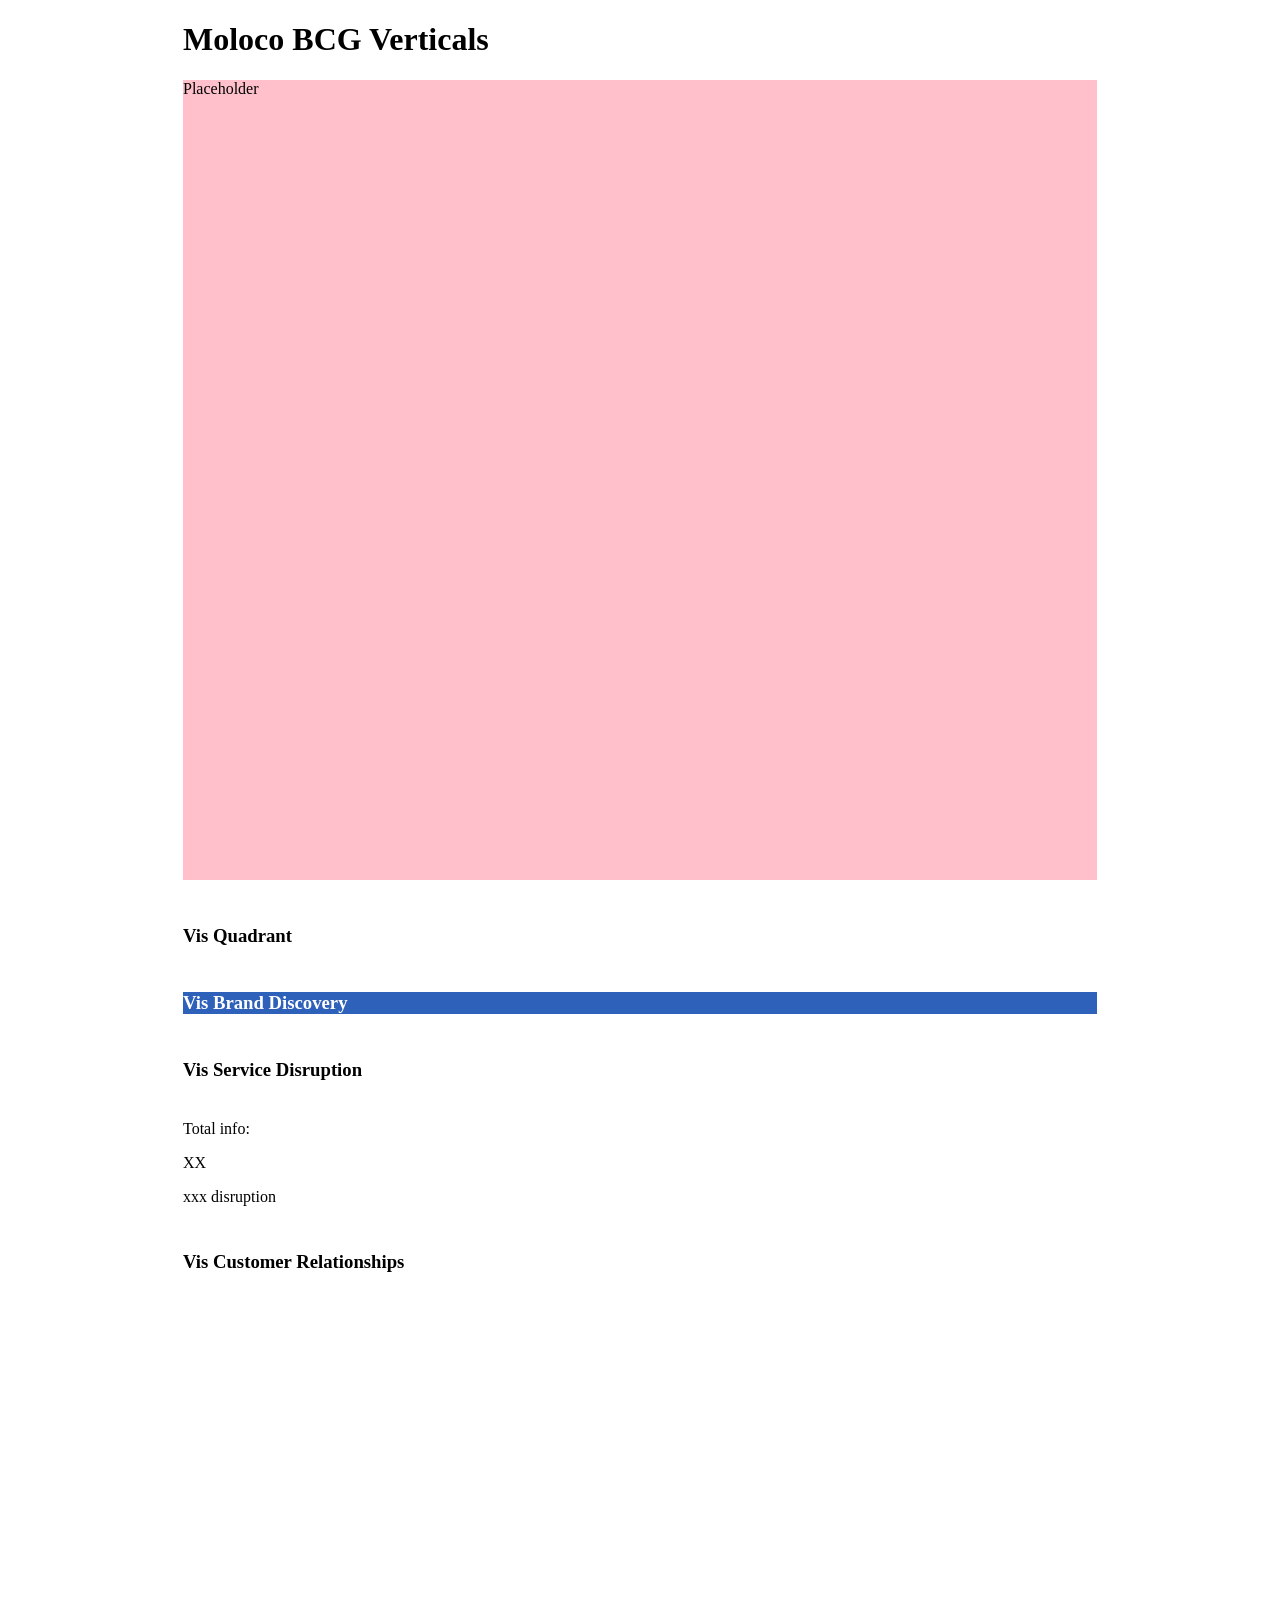
==== index-retailecommerce.html @ b9a1eaa8 "Improved quadrant chart for other verticals" ====
<!doctype html>
<html lang="en">
  <head>
    <meta charset="UTF-8" />
    <meta name="viewport" content="width=device-width, initial-scale=1.0" />
    <link
      rel="icon"
      type="image/x-icon"
      href="https://cdn.prod.website-files.com/6237fca0466ffd9274a1dbdd/6837ad870bcfe07db2c6fd46_Moloco-Favicon.png"
    />

    <link rel="preconnect" href="https://fonts.googleapis.com" />
    <link rel="preconnect" href="https://fonts.gstatic.com" crossorigin />
    <link
      href="https://fonts.googleapis.com/css2?family=Montserrat:ital,wght@0,100..900;1,100..900&family=Space+Grotesk:wght@300..700&display=swap"
      rel="stylesheet"
    />

    <title>Moloco BCG Verticals</title>

    <link
      href="https://cdn.prod.website-files.com/6840aa0a8618d62fc45c880b/css/moloco-dev-fe1ad8f7cd7b0044412719ec9624.shared.f58cd39f7.min.css"
      rel="stylesheet"
      type="text/css"
    />
    <link rel="stylesheet" href="./style.css" />
    <style>
      :root {
        --black: black;
        --font: Montserrat, sans-serif;
        --blue-dark: #000a73;
        --h1: 2.8rem;
        --h2: 2.7rem;
        --letter-spacing: -1px;
        --h3: 1.5rem;
        --h4: 1.2rem;
        --h5: 1rem;
        --h6: 0.8rem;
        --paragraph: 1rem;
        --quote: 1.35rem;
        --blue-medium: #3381f3;
        --white: white;
        --purple: #876aff;
        --yellow-medium: #f8d549;
        --gray-20: #ecedee;
        --black-opaque-shadow: #0000004d;
        --partner-tooltip: #0000004d;
        --gray-50: grey;
        --yellow-dark: #f1b13f;
        --blue: #2b24f5;
        --soft-blue: #d8e8f6;
        --blue-light: #b5d6f14f;
        --paragraph-small: 0.875rem;
        --shadow: #00000012;
        --gray-light: #f5f5f6;
        --dark-opaque: #0009;
        --purple-button-hover: #9b29e8;
        --pink: #b761f2;
        --bright-blue: #05caff;
        --large-h1: 4rem;
        --quote-2: 1.5rem;
        --transparent: #fff0;
        --paragraph-large: var(--h4);
        --navy: #050348;
        --teal: #60e2b7;
        --blurple: #532aff;
        --blue-2: #0280fb;
        --blue-2-hover: #4ea8ff;
        --p2: 1.1rem;
        --moloco-blue: var(--gray-50);
      }
      div.vis-container {
        margin-top: 20px;
        margin-bottom: 20px;
      }
      svg {
        display: block;
      }

      h3 {
        margin-top: 45px;
        margin-bottom: 5px;
      }
      .site-container {
        width: 914px; /*874px;*/
        margin: 0 auto;
        padding: 0 20px;
        background-color: #fff;

        @media (max-width: 768px) {
          width: 100%;
        }
      }
      .service-disruption-container {
        border: 1px solid black;
        margin-bottom: 20px;
      }
    </style>
    <script>
      window.customChartsConfig = {
        vertical: "Retail & Ecommerce",
      };
    </script>
    <link rel="preconnect" href="https://fonts.googleapis.com" />
    <link rel="preconnect" href="https://fonts.gstatic.com" crossorigin />
    <link
      href="https://fonts.googleapis.com/css2?family=MuseoModerno:ital,wght@0,100..900;1,100..900&display=swap"
      rel="stylesheet"
    />
  </head>
  <body>
    <div class="site-container">
      <h1>Moloco BCG Verticals</h1>
      <div style="background-color: pink; height: 800px">
        <p>Placeholder</p>
      </div>
      <div>
        <h3>Vis Quadrant</h3>
        <div id="vis-quadrant"></div>
      </div>
      <div style="background-color: #2e61ba">
        <h3 style="color: white">Vis Brand Discovery</h3>
        <div id="vis-brand-discovery"></div>
      </div>
      <div>
        <h3>Vis Service Disruption</h3>
        <div id="vis-service-disruption-disintermediation"></div>
        <div id="vis-service-disruption-data-standardization"></div>
        <div id="vis-service-disruption-regulatory-shield"></div>
        <br />
        <div class="ps-service-disruption_total-data">
          <p>Total info:</p>
          <p id="vis-service-disruption-total-score">XX</p>
          <p id="vis-service-disruption-total-label">xxx disruption</p>
        </div>
      </div>
      <div>
        <h3>Vis Customer Relationships</h3>
        <div
          id="vis-customer-relationship-acquisition-strength"
          style="width: 352px; height: 160px; margin-bottom: 10px"
        ></div>
        <div
          id="vis-customer-relationship-sustained-loyalty"
          style="width: 352px; height: 160px; margin-bottom: 10px"
        ></div>
        <div
          id="vis-customer-relationship-platform-engagement-depth"
          style="width: 352px; height: 160px; margin-bottom: 10px"
        ></div>
      </div>
    </div>

    <script type="module" src="./script.js"></script>
  </body>
</html>
---- style.css ----
.vis-hidden {
  opacity: 0;
}
.vis-highlight-quadrant {
  opacity: 1;
  animation: pop-quadrant 0.8s ease-in-out;
}
.vis-highlight-ban {
  opacity: 1;
  animation: pop-ban 1s ease-in-out;
}
.vis-highlight-circles {
  opacity: 1;
  animation: pop-circles 1s ease-in-out;
}

@keyframes pop-quadrant {
  0% {
    transform: scale(0);
  }
  50% {
    transform: scale(1.075);
  }
  100% {
    transform: scale(1);
  }
}
@keyframes pop-ban {
  0% {
    transform: scale(0);
  }
  50% {
    transform: scale(1.015);
  }
  100% {
    transform: scale(1);
  }
}
@keyframes pop-circles {
  0% {
    transform: scale(0);
  }
  50% {
    transform: scale(1.1);
  }
  100% {
    transform: scale(1);
  }
}

#vis-quadrant {
  .verticals .vertical {
    transition: opacity 0.3s ease-in-out;
  }
}

#vis-brand-discovery {
  max-width: 788px;

  .ban {
    font-family: MuseoModerno;
    font-size: 96px;
    font-style: normal;
    font-weight: 500;
    line-height: 119.965%; /* 115.167px */
    margin: 0;
  }
  .ban-label {
    color: var(--White, #fff);
    font-family: Montserrat;
    font-size: 14px;
    font-style: normal;
    font-weight: 400;
    line-height: 119.965%; /* 16.795px */
    margin: 0;
  }

  .annotations {
    .annotation-label {
      fill: var(--White, #fff);

      /* Chart text & annotations */
      font-family: Montserrat;
      font-size: 14px;
      font-style: normal;
      font-weight: 500;
      line-height: 119.965%; /* 16.795px */
    }
    .annotation-value {
      font-family: MuseoModerno;
      font-size: 24px;
      font-style: normal;
      font-weight: 700;
      line-height: 119.965%; /* 28.792px */
    }
  }
}

.service-disruption-container {
  display: flex;
  /* align-items: center; */
  gap: 4px;

  .service-disruption-number {
    /* when max number is 10, to achieve alignment of circles */
    /* flex-basis: 110px; */
    flex-basis: 70px;

    color: var(--Black, #04033a);
    leading-trim: both;
    text-edge: cap;
    font-family: MuseoModerno;
    font-size: 96px;
    font-style: normal;
    font-weight: 500;
    line-height: 119.965%; /* 115.167px */
    transition: opacity 0.3s ease-in-out;

    @media (max-width: 768px) {
      font-size: 72px;
      flex-basis: 50px;
    }
  }

  svg {
    overflow: visible;
    margin-top: 3px;
    @media (max-width: 768px) {
      margin-top: 0;
    }
  }

  .avg-text {
    color: #9494aa;
    text-align: center;

    font-family: Montserrat;
    font-size: 14px;
    font-style: normal;
    font-weight: 500;
    line-height: 119.965%; /* 16.795px */
    opacity: 0.5;

    @media (max-width: 768px) {
      font-size: 12px;
    }
  }
  .avg-line {
    mix-blend-mode: multiply;
  }
}

.customer-relationships-container {
  svg {
    overflow: visible;
  }
  .data-circle {
    transition: opacity 0.3s ease-out;
  }

  .axis-line {
    stroke: var(--Black, #04033a);
    mix-blend-mode: multiply;
    opacity: 0.4;
  }
  .axis-text {
    color: var(--Black, #04033a);
    mix-blend-mode: multiply;
    opacity: 0.4;
    font-family: Montserrat;
    font-size: 14px;
    font-style: normal;
    font-weight: 500;
    line-height: 119.965%; /* 16.795px */
  }
  .ban {
    fill: var(--Black, #04033a);
    transition: opacity 0.3s ease-out;

    font-family: MuseoModerno;
    font-size: 96px;
    font-style: normal;
    font-weight: 500;
    line-height: 119.965%; /* 115.167px */
    transition: opacity 0.3s ease-in-out;

    @media (max-width: 768px) {
      font-size: 72px;
    }
  }

  .average-label {
    fill: #9494aa;
    mix-blend-mode: multiply;

    font-family: Montserrat;
    font-size: 14px;
    font-style: normal;
    font-weight: 500;
    line-height: 119.965%; /* 16.795px */
  }
}
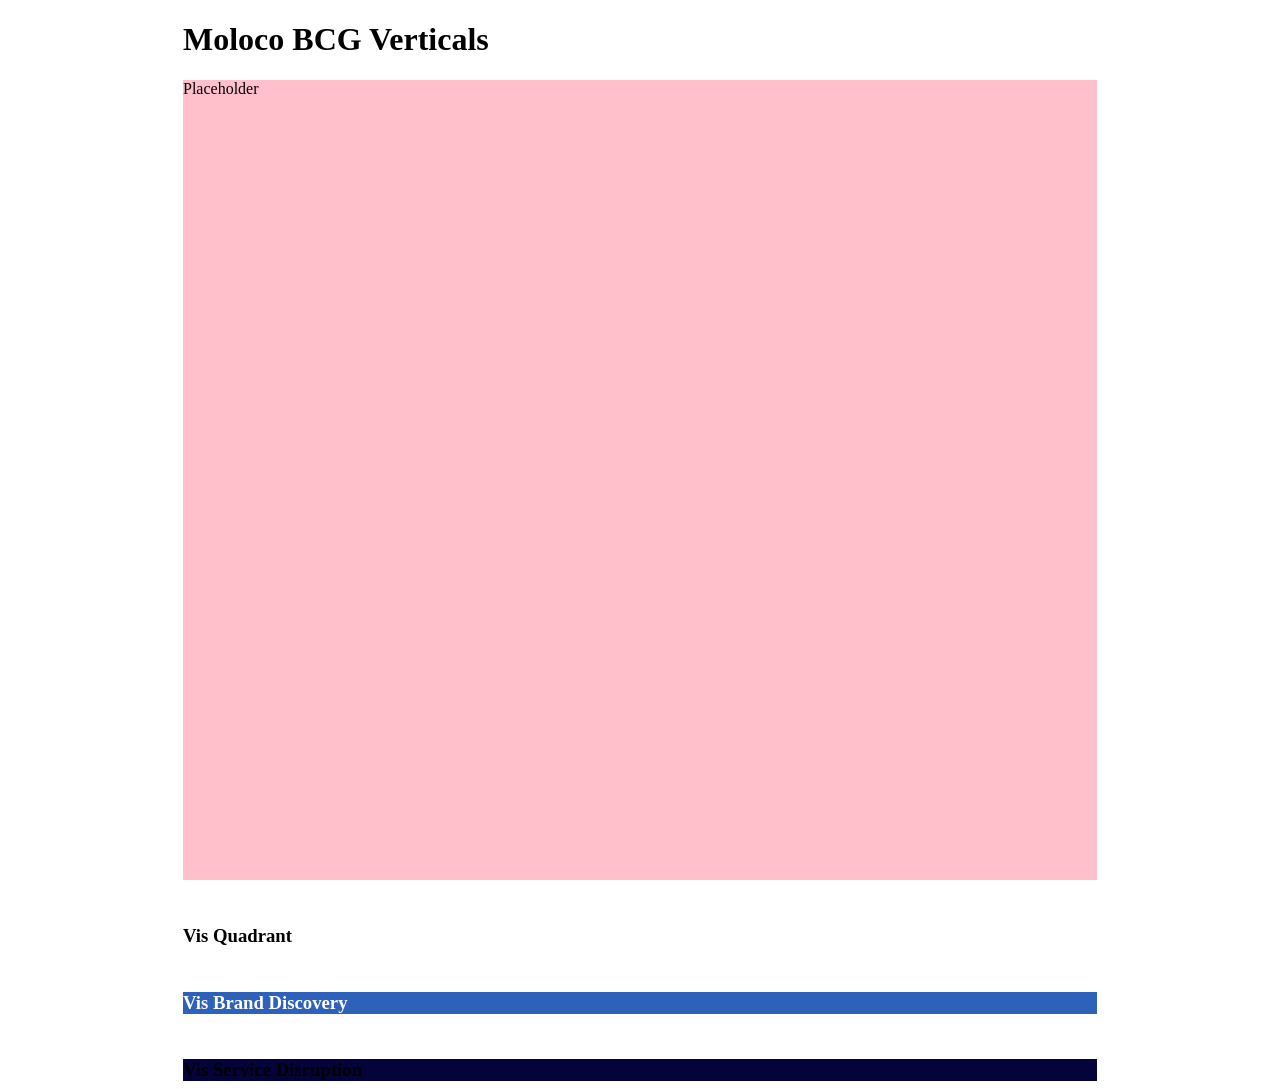
==== commit 6be99349: "Adjusted unit chart to work with partial circles" ====
--- a/index-retailecommerce.html
+++ b/index-retailecommerce.html
@@ -122,9 +122,10 @@
         <h3 style="color: white">Vis Brand Discovery</h3>
         <div id="vis-brand-discovery"></div>
       </div>
-      <div>
+      <div style="background-color: #04033a">
         <h3>Vis Service Disruption</h3>
-        <div id="vis-service-disruption-disintermediation"></div>
+        <div id="vis-service-disruption-total-vis"></div>
+        <!-- <div id="vis-service-disruption-disintermediation"></div>
         <div id="vis-service-disruption-data-standardization"></div>
         <div id="vis-service-disruption-regulatory-shield"></div>
         <br />
@@ -132,9 +133,9 @@
           <p>Total info:</p>
           <p id="vis-service-disruption-total-score">XX</p>
           <p id="vis-service-disruption-total-label">xxx disruption</p>
-        </div>
+        </div> -->
       </div>
-      <div>
+      <!-- <div>
         <h3>Vis Customer Relationships</h3>
         <div
           id="vis-customer-relationship-acquisition-strength"
@@ -148,7 +149,7 @@
           id="vis-customer-relationship-platform-engagement-depth"
           style="width: 352px; height: 160px; margin-bottom: 10px"
         ></div>
-      </div>
+      </div> -->
     </div>
 
     <script type="module" src="./script.js"></script>
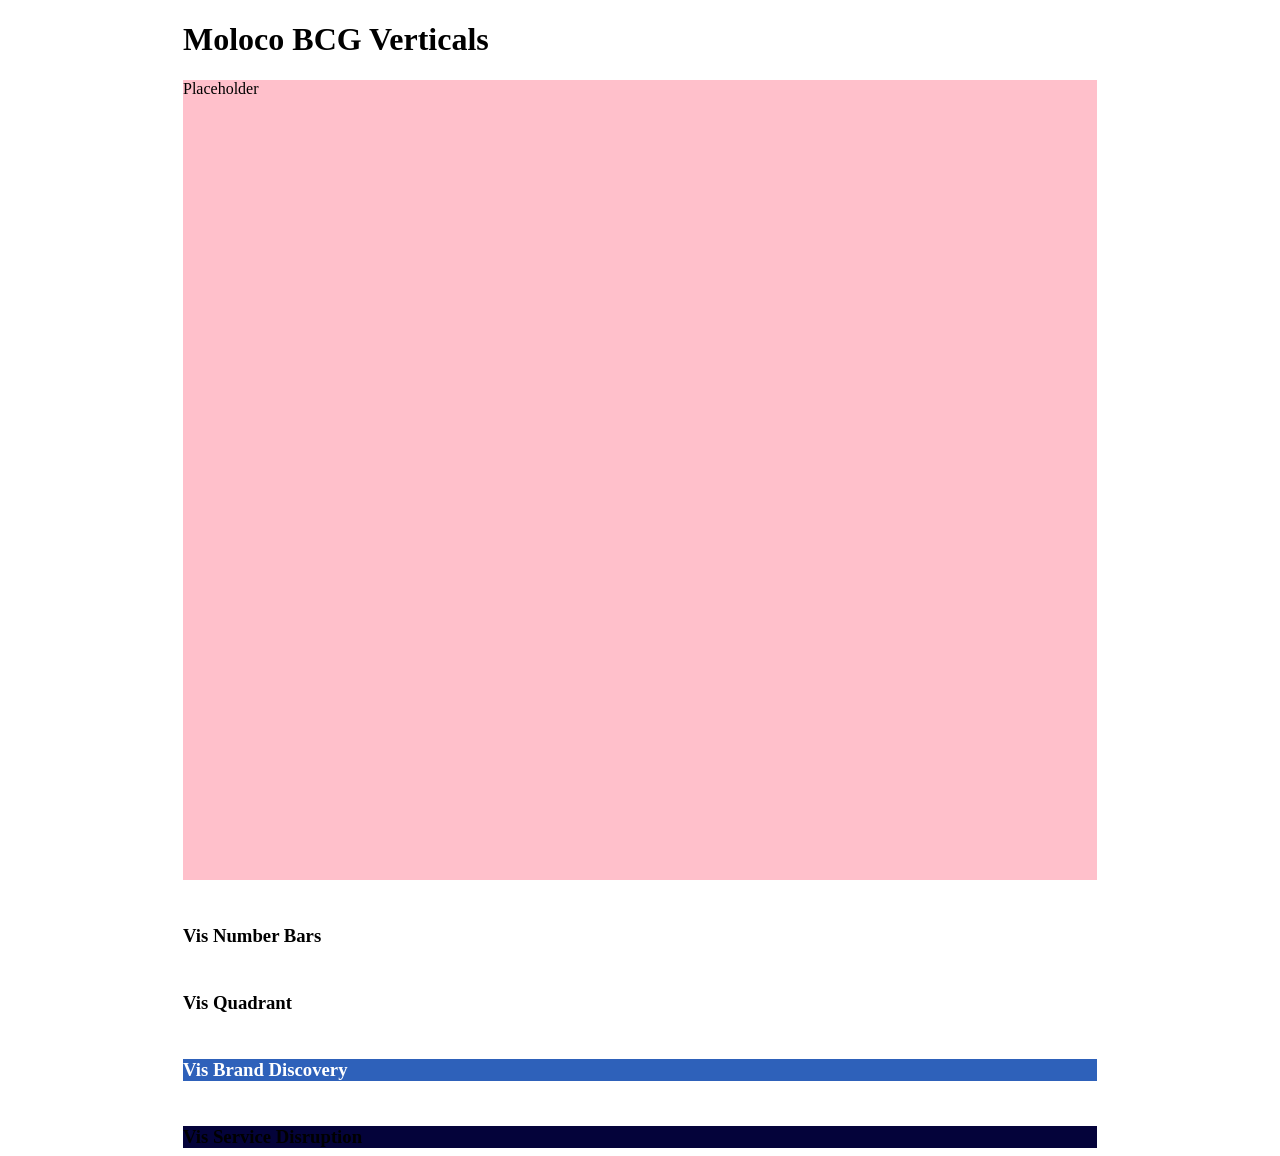
==== commit 0139835f: "Added number bars" ====
--- a/index-retailecommerce.html
+++ b/index-retailecommerce.html
@@ -114,6 +114,12 @@
       <div style="background-color: pink; height: 800px">
         <p>Placeholder</p>
       </div>
+      <div style="margin-top: 40px">
+        <h3>Vis Number Bars</h3>
+        <div id="vis-number-bars-learning-window-1"></div>
+        <div id="vis-number-bars-learning-window-2"></div>
+        <div id="vis-number-bars-learning-window-3"></div>
+      </div>
       <div>
         <h3>Vis Quadrant</h3>
         <div id="vis-quadrant"></div>
--- a/style.css
+++ b/style.css
@@ -200,3 +200,24 @@
     line-height: 119.965%; /* 16.795px */
   }
 }
+
+.number-bars-container {
+  display: flex;
+  justify-content: flex-start;
+
+  .number {
+    color: #1aa476;
+    flex-shrink: 0;
+
+    /* Big numbers */
+    font-family: MuseoModerno;
+    font-size: 96px;
+    font-style: normal;
+    font-weight: 500;
+    line-height: 119.965%; /* 115.167px */
+  }
+
+  svg {
+    overflow: visible;
+  }
+}
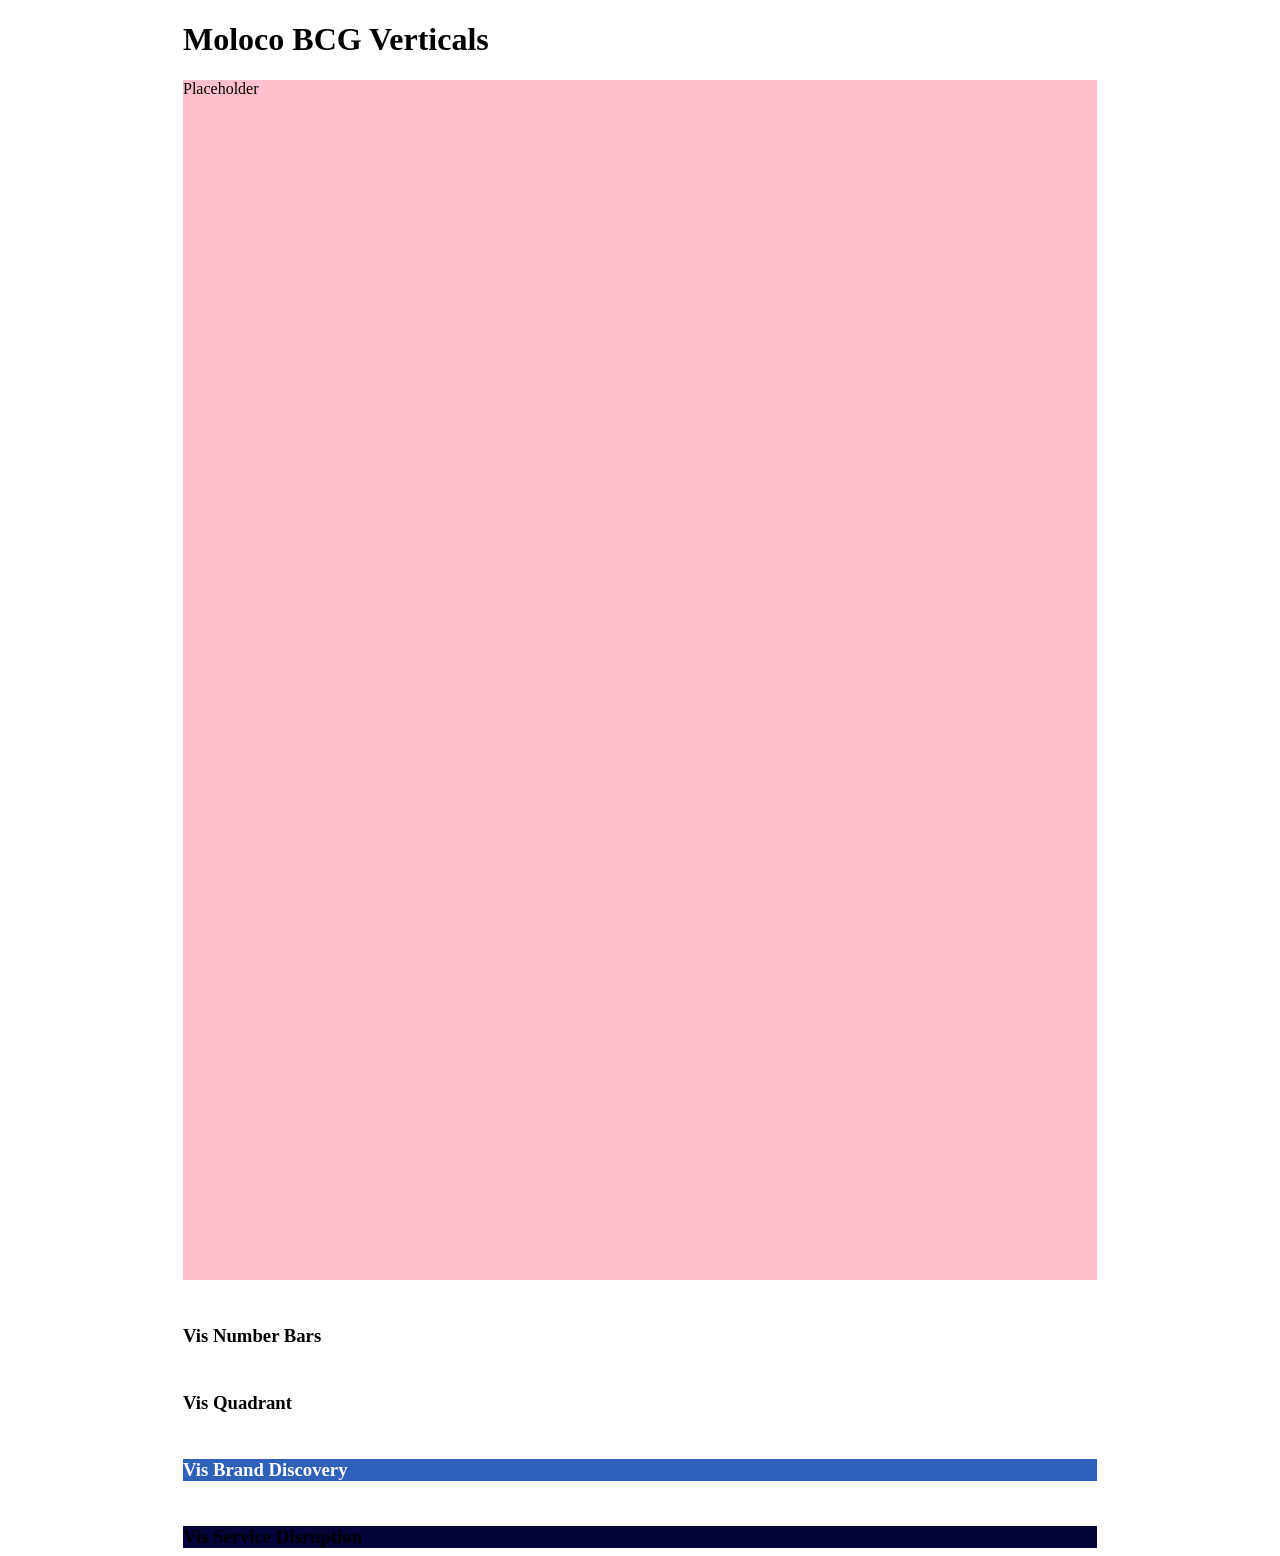
==== commit 26bc3d69: "Added animation to bar chart" ====
--- a/index-retailecommerce.html
+++ b/index-retailecommerce.html
@@ -111,7 +111,7 @@
   <body>
     <div class="site-container">
       <h1>Moloco BCG Verticals</h1>
-      <div style="background-color: pink; height: 800px">
+      <div style="background-color: pink; height: 1200px">
         <p>Placeholder</p>
       </div>
       <div style="margin-top: 40px">
